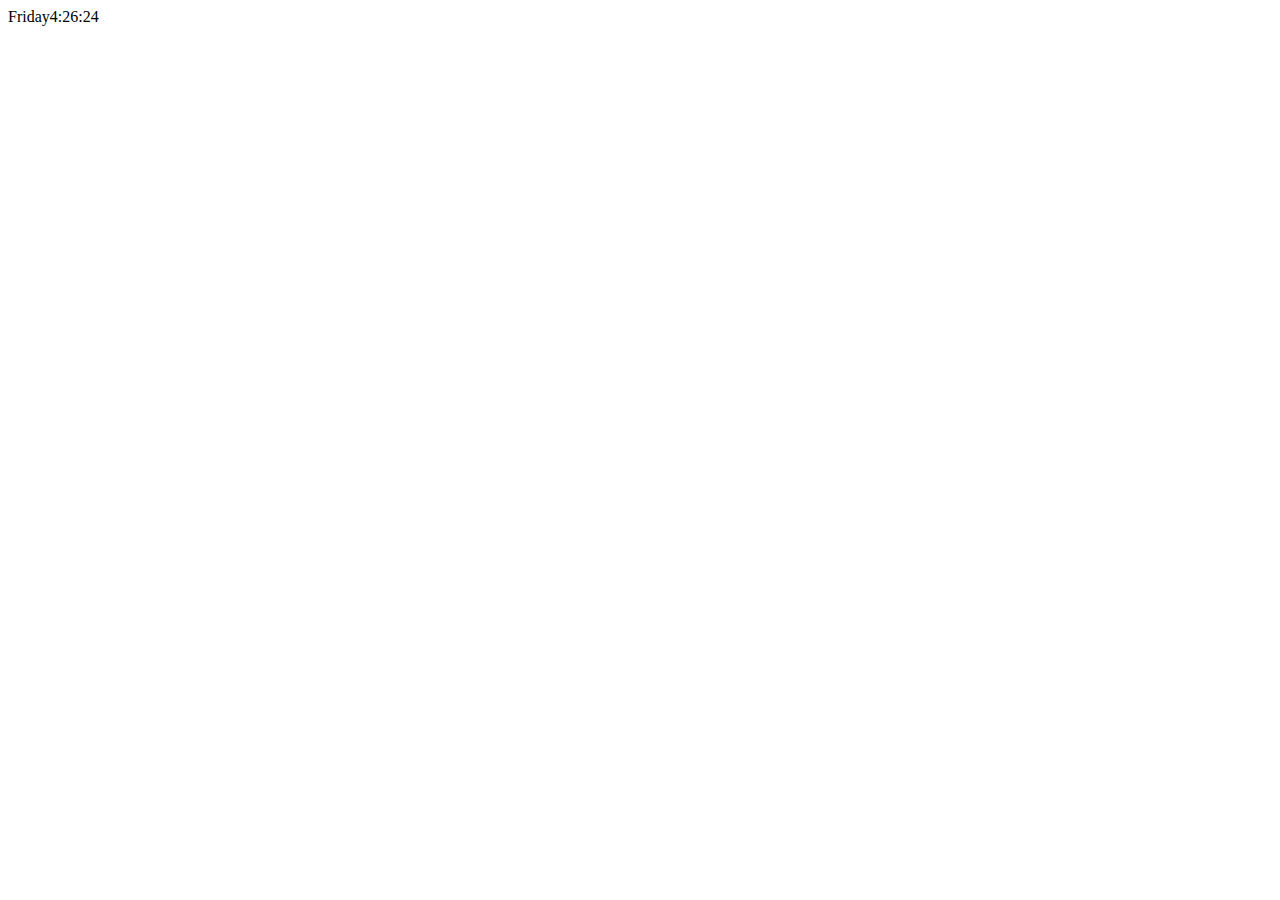
==== lev1_2_Uhr/index.html @ 098609f2 "first step" ====
<!DOCTYPE html>
<html lang="en">
<head>
    <meta charset="UTF-8">
    <meta http-equiv="X-UA-Compatible" content="IE=edge">
    <meta name="viewport" content="width=device-width, initial-scale=1.0">
    <link rel="stylesheet" href="./assets/css/style.css">
    <title>Uhr</title>
</head>
<body>

    <div id="uhr"></div>
    <script src="./assets/js/main.js"></script>
</body>
</html>
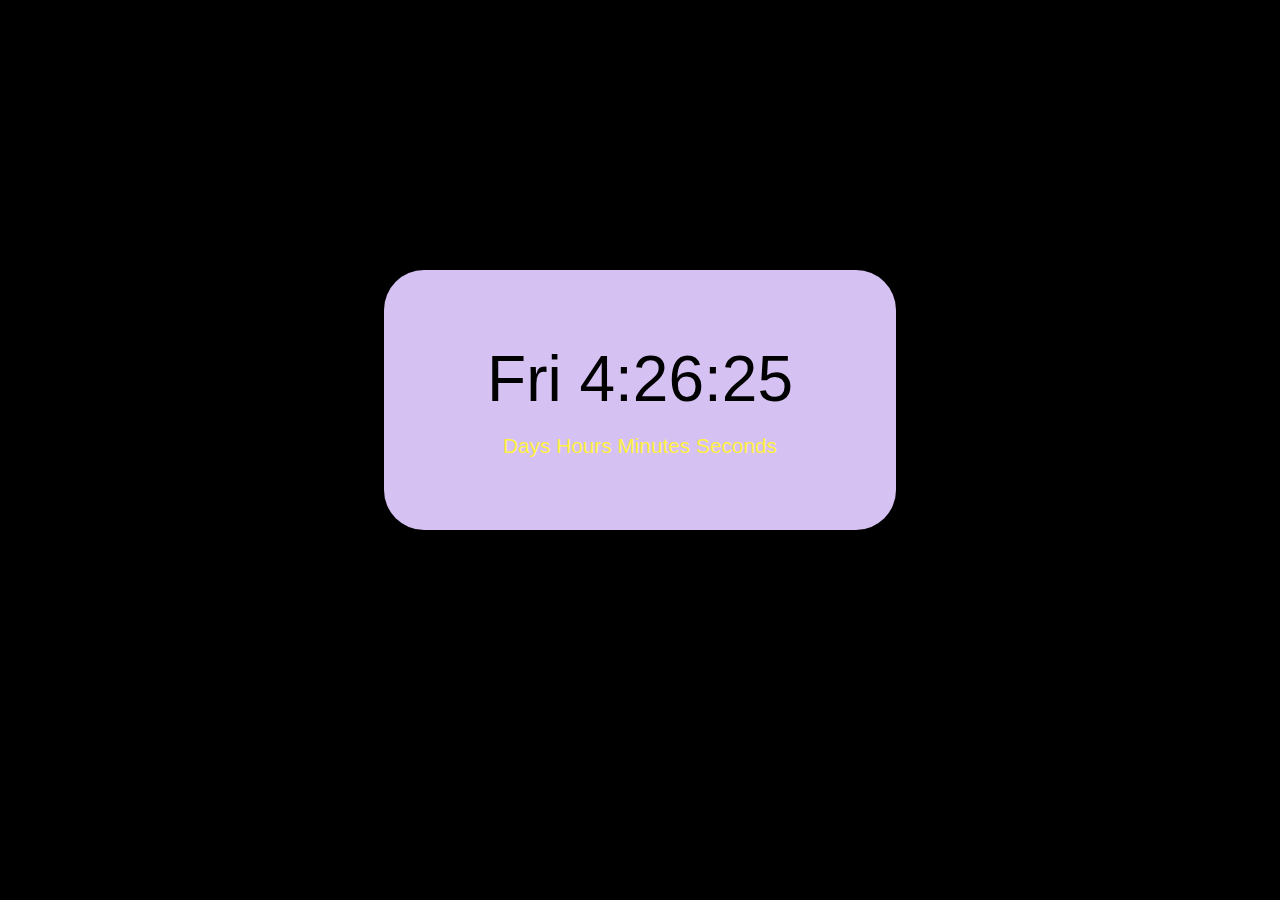
==== commit 96f0f411: "update" ====
--- a/lev1_2_Uhr/index.html
+++ b/lev1_2_Uhr/index.html
@@ -9,7 +9,11 @@
 </head>
 <body>
 
-    <div id="uhr"></div>
+<section>
+    <p id="watch"></p>
+    <p id="subline"></p>
+</section>
+    
     <script src="./assets/js/main.js"></script>
 </body>
 </html>--- a/lev1_2_Uhr/assets/css/style.css
+++ b/lev1_2_Uhr/assets/css/style.css
@@ -0,0 +1,31 @@
+* {
+    margin: 0;
+    padding: 0;
+}
+
+body {
+    font-family: Arial, Helvetica, sans-serif;
+    font-size: 16px;
+    background-color: black;
+
+}
+
+section {
+    margin: 30vh auto;
+    background-color: #D6C1F3;
+    width: 40vw;
+    border-radius: 40px;
+    padding: 8vh 0;
+    text-align: center;
+    
+}
+
+#watch {
+font-size: 4rem;
+padding-bottom: 2vh;
+}
+
+#subline {
+    font-size: 1.3rem;
+    color: #FFF13F;
+    }